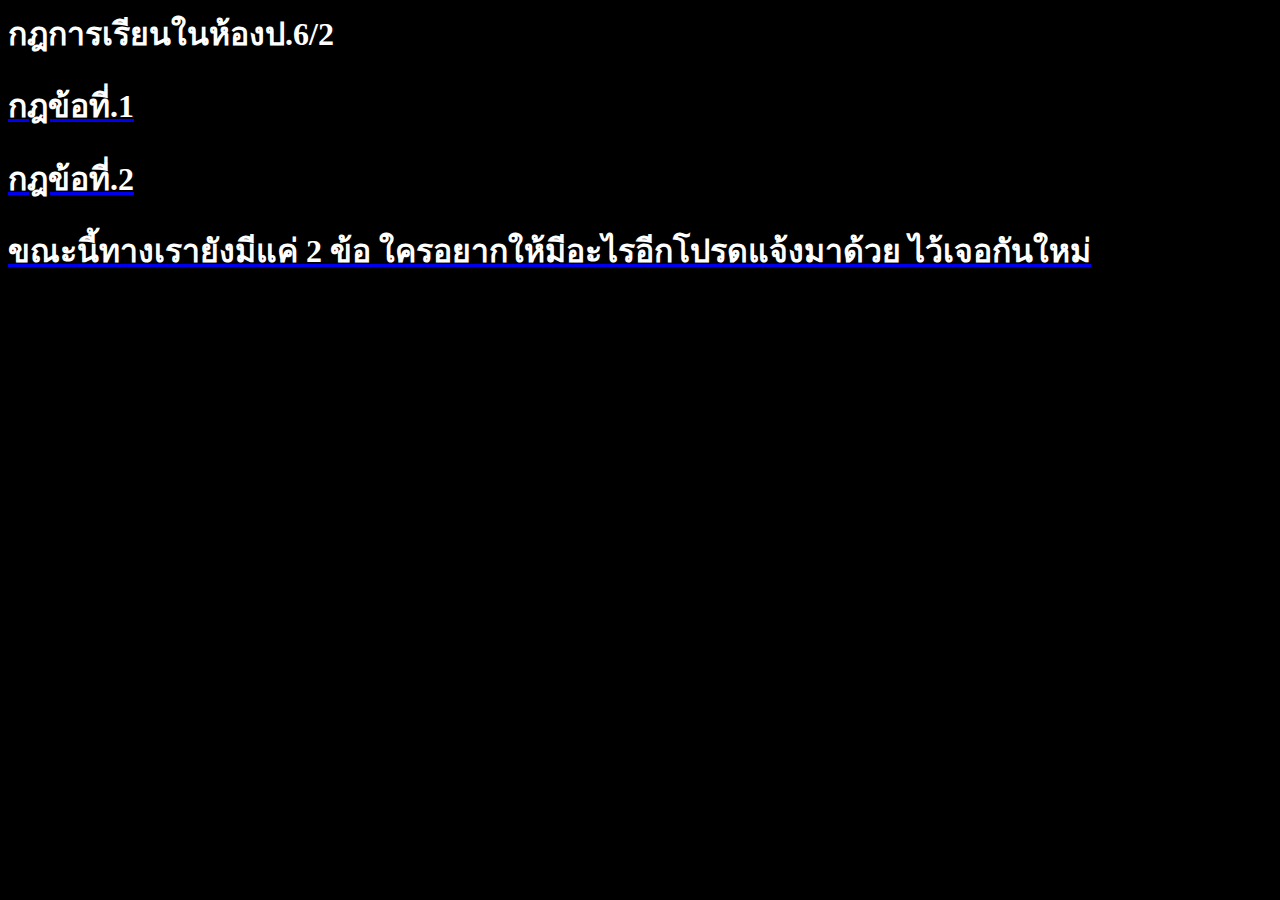
==== index.html @ 85ab223f "Update index.html" ====
<html>
<head>
    <meta charset="UTF-8">
    <meta http-equiv="X-UA-Compatible" content="IE=edge">
    <meta name="viewport" content="width=device-width, initial-scale=1.0">
    <title>กฎการเรียนในห้องป.6/2</title>
<head>
<h1>  </font><font color="#fff">กฎ</font><font color="#fff">การ</font><font color="#fff">เรียน</font><font color="#fff">ใน</font><font color="#fff">ห้อง</font><font color="#fff">ป.6/2</font>      </h1>
</head>
<body bgcolor="black">
    <h1>   <a href="index1.html"><font color="white">กฎข้อที่.1</font</a>          </h1>
        <h1>   <a href="index2.html"><font color="white">กฎข้อที่.2</font</a>          </h1>
           <h1 id="video"></h1>
          <h1> ขณะนี้ทางเรายังมีแค่ 2 ข้อ ใครอยากให้มีอะไรอีกโปรดแจ้งมาด้วย ไว้เจอกันใหม่</h1>   
            <script src="console.js"></script>

                     
</body>
</html>
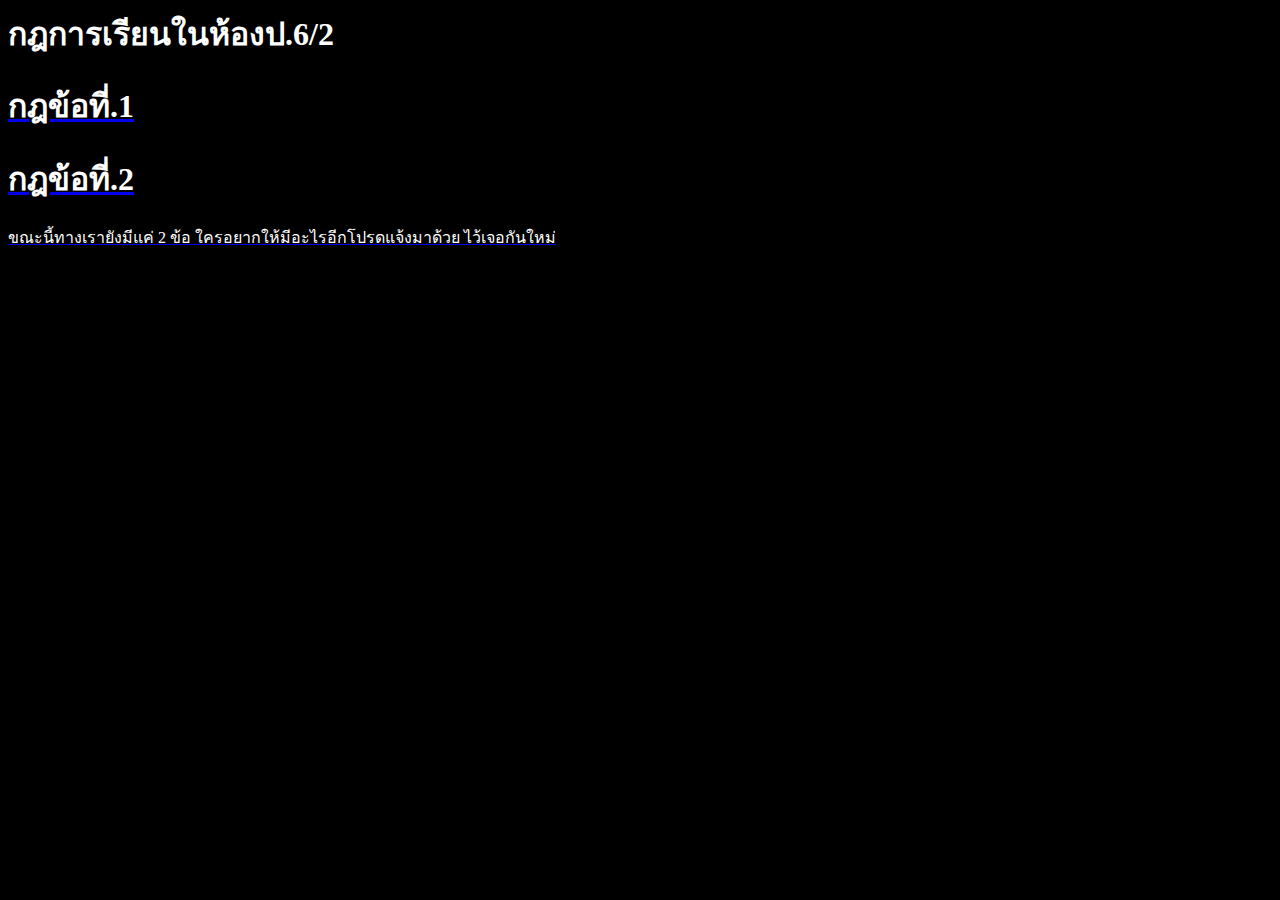
==== commit e2c8aa35: "Update index.html" ====
--- a/index.html
+++ b/index.html
@@ -11,7 +11,7 @@
     <h1>   <a href="index1.html"><font color="white">กฎข้อที่.1</font</a>          </h1>
         <h1>   <a href="index2.html"><font color="white">กฎข้อที่.2</font</a>          </h1>
            <h1 id="video"></h1>
-          <h1> ขณะนี้ทางเรายังมีแค่ 2 ข้อ ใครอยากให้มีอะไรอีกโปรดแจ้งมาด้วย ไว้เจอกันใหม่</h1>   
+           ขณะนี้ทางเรายังมีแค่ 2 ข้อ ใครอยากให้มีอะไรอีกโปรดแจ้งมาด้วย ไว้เจอกันใหม่   
             <script src="console.js"></script>
 
                      
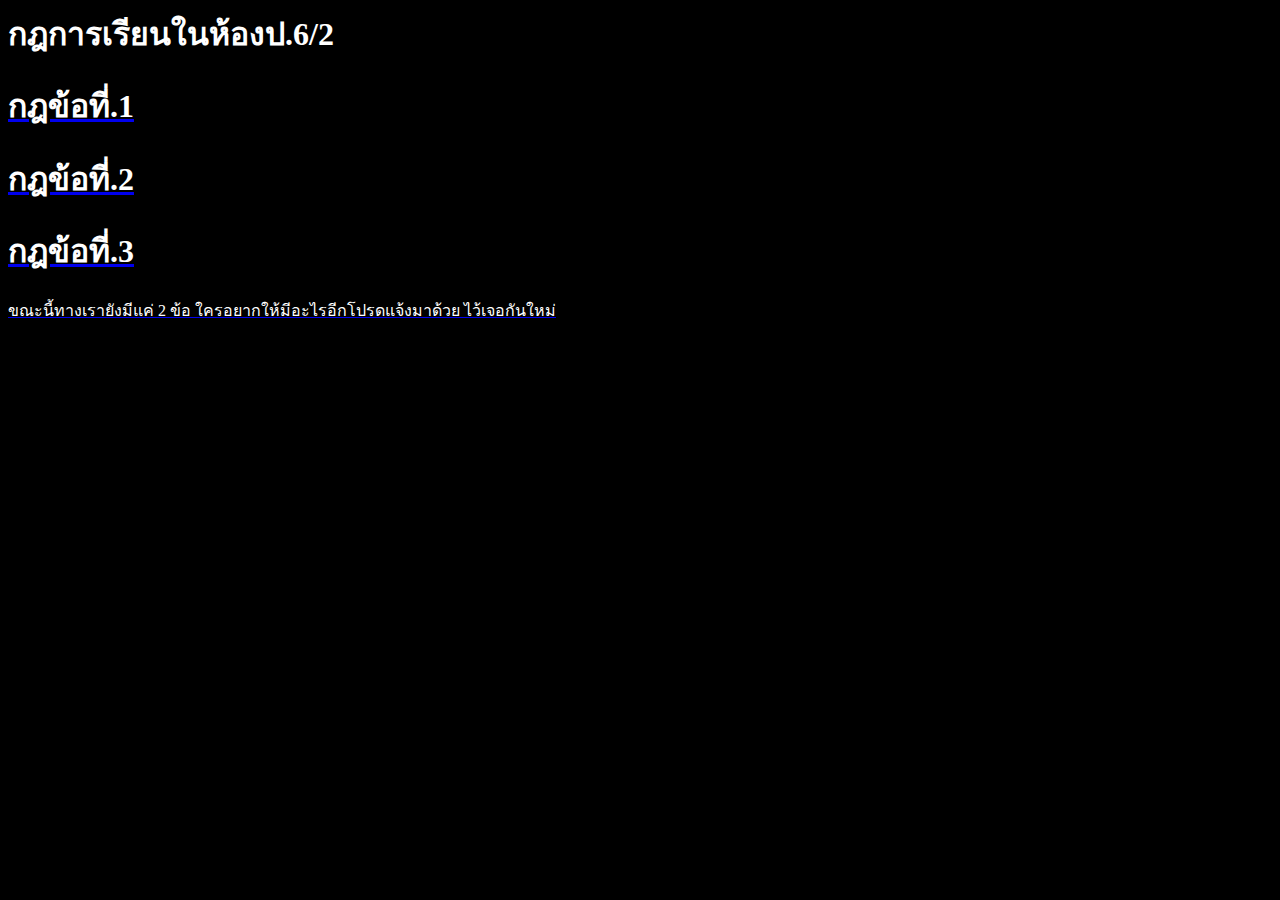
==== commit 0be97cf9: "Update index.html" ====
--- a/index.html
+++ b/index.html
@@ -10,7 +10,8 @@
 <body bgcolor="black">
     <h1>   <a href="index1.html"><font color="white">กฎข้อที่.1</font</a>          </h1>
         <h1>   <a href="index2.html"><font color="white">กฎข้อที่.2</font</a>          </h1>
-           <h1 id="video"></h1>
+    <h1>   <a href="index3.html"><font color="white">กฎข้อที่.3</font</a>          </h1> 
+            <h1 id="video"></h1>
            ขณะนี้ทางเรายังมีแค่ 2 ข้อ ใครอยากให้มีอะไรอีกโปรดแจ้งมาด้วย ไว้เจอกันใหม่   
             <script src="console.js"></script>
 
